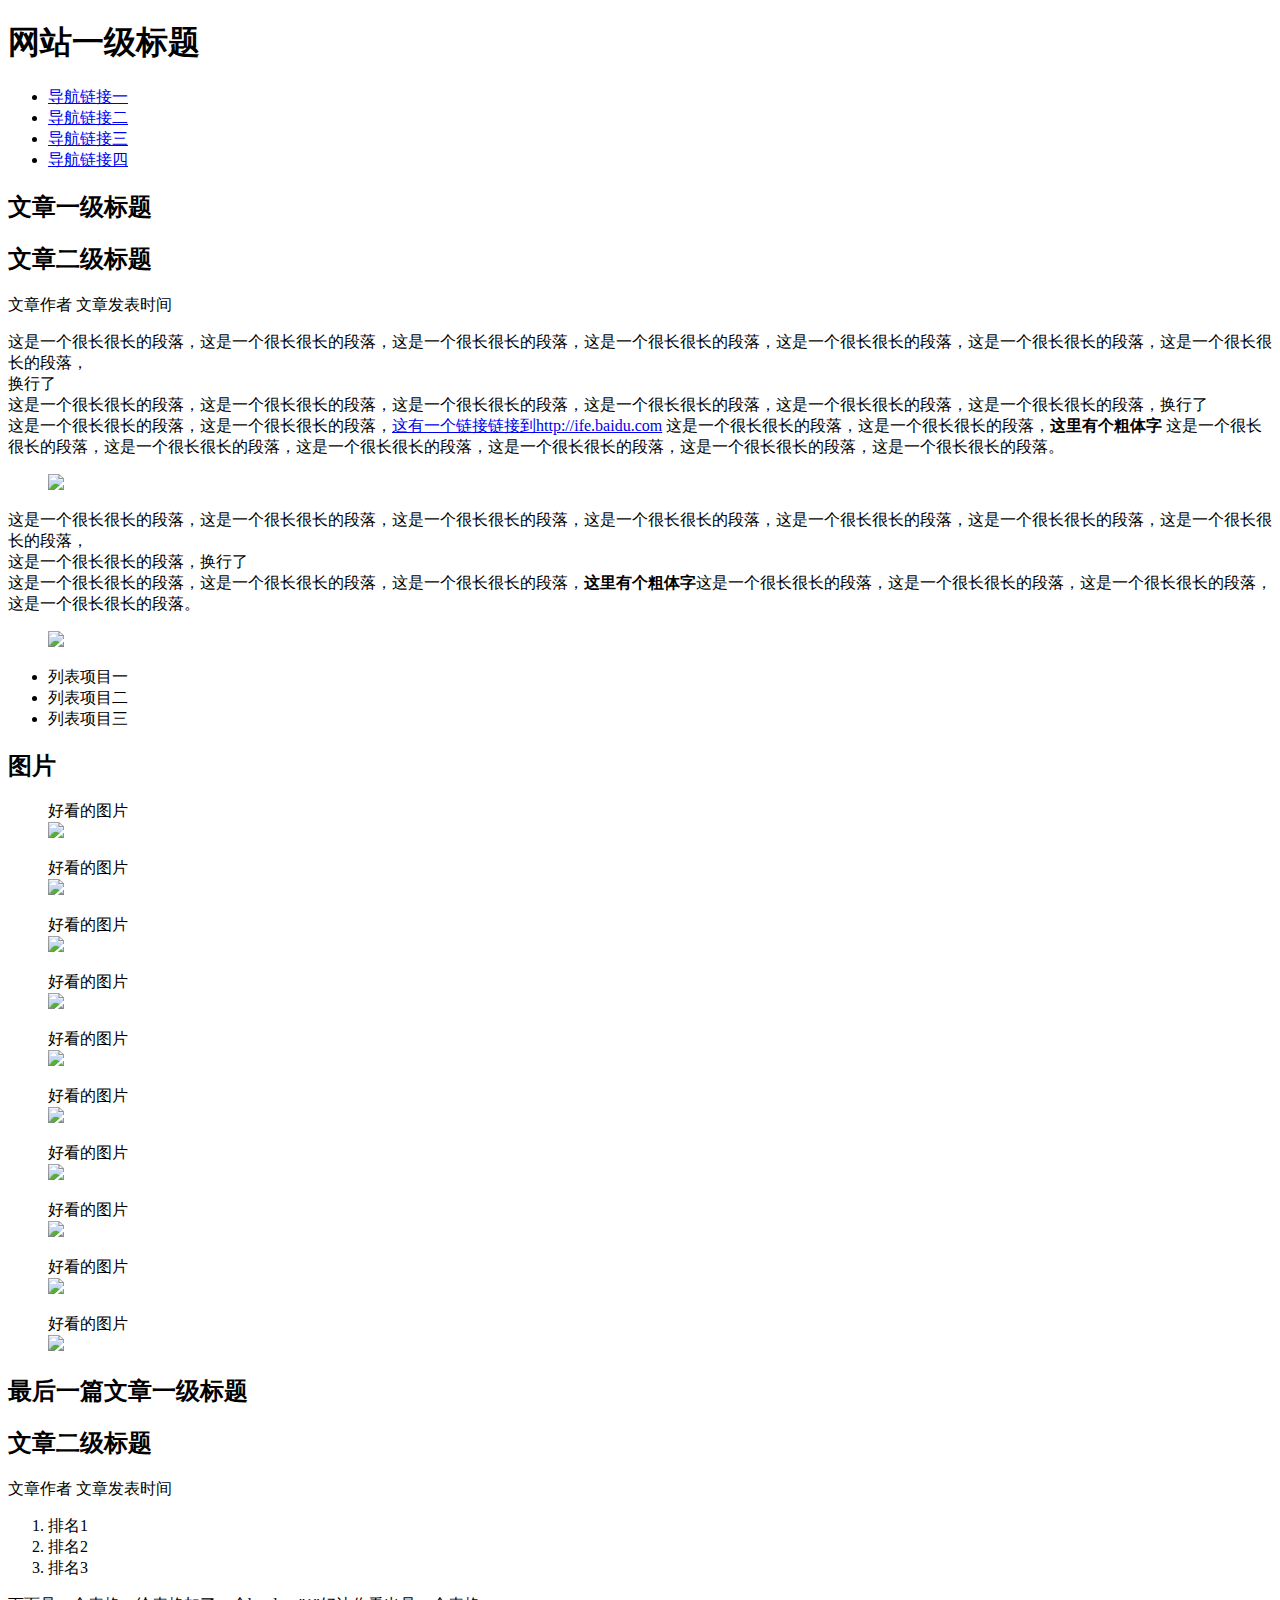
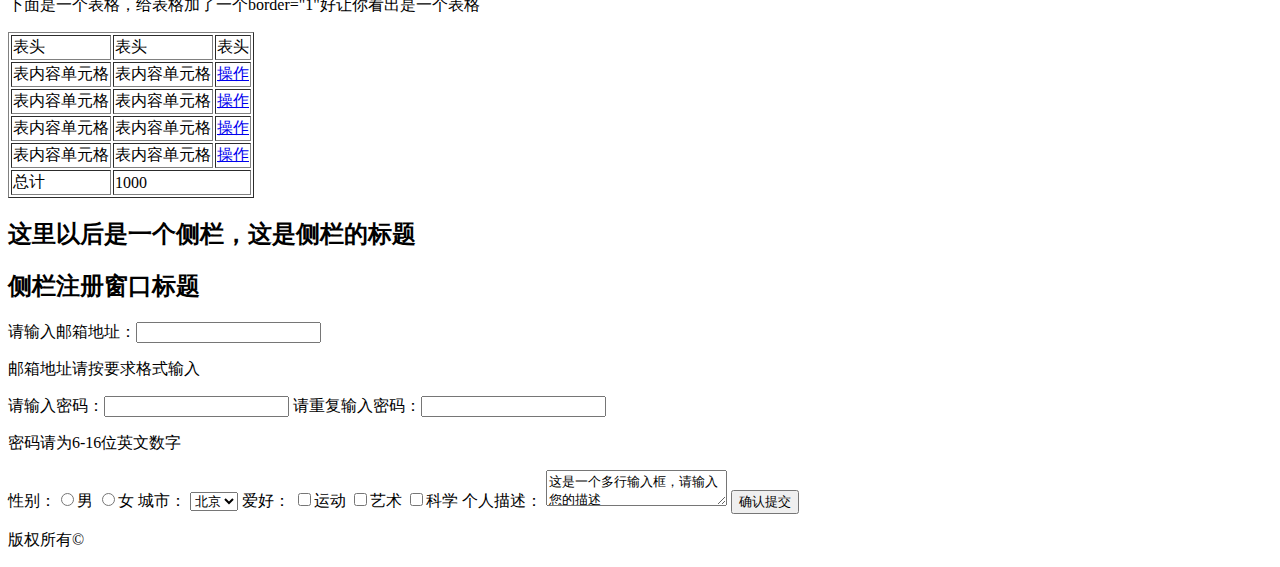
==== task_1.html @ 916b3a2f "task 1" ====
<!DOCTYPE html>
<html>
<head>
    <title>Task_1</title>
</head>
<body>
<h1>网站一级标题</h1>
<ul>
    <li><a href="#">导航链接一</a></li>
    <li><a href="#">导航链接二</a></li>
    <li><a href="#">导航链接三</a></li>
    <li><a href="#">导航链接四</a></li>
</ul>
<h2>文章一级标题</h2>
<h2>文章二级标题</h2>
<p>文章作者 文章发表时间</p>
<p>这是一个很长很长的段落，这是一个很长很长的段落，这是一个很长很长的段落，这是一个很长很长的段落，这是一个很长很长的段落，这是一个很长很长的段落，这是一个很长很长的段落，<br>
    换行了<br>
    这是一个很长很长的段落，这是一个很长很长的段落，这是一个很长很长的段落，这是一个很长很长的段落，这是一个很长很长的段落，这是一个很长很长的段落，换行了<br>
    这是一个很长很长的段落，这是一个很长很长的段落，<a href="http://ife.baidu.com">这有一个链接链接到http://ife.baidu.com</a> 这是一个很长很长的段落，这是一个很长很长的段落，<b>这里有个粗体字</b>
    这是一个很长很长的段落，这是一个很长很长的段落，这是一个很长很长的段落，这是一个很长很长的段落，这是一个很长很长的段落，这是一个很长很长的段落。
</p>
<figure>
    <img src="https://ss0.bdstatic.com/5aV1bjqh_Q23odCf/static/superman/img/logo/bd_logo1_31bdc765.png">
</figure>
<p>这是一个很长很长的段落，这是一个很长很长的段落，这是一个很长很长的段落，这是一个很长很长的段落，这是一个很长很长的段落，这是一个很长很长的段落，这是一个很长很长的段落，<br>
    这是一个很长很长的段落，换行了<br>
    这是一个很长很长的段落，这是一个很长很长的段落，这是一个很长很长的段落，<b>这里有个粗体字</b>这是一个很长很长的段落，这是一个很长很长的段落，这是一个很长很长的段落，这是一个很长很长的段落。</p>
<figure>
    <img src="https://ss0.bdstatic.com/5aV1bjqh_Q23odCf/static/superman/img/logo/bd_logo1_31bdc765.png">
</figure>
<ul>
    <li>列表项目一</li>
    <li>列表项目二</li>
    <li>列表项目三</li>
</ul>
<h2>图片</h2>
<figure>
    <figcaption>好看的图片</figcaption>
    <img src="https://ss0.bdstatic.com/5aV1bjqh_Q23odCf/static/superman/img/logo/bd_logo1_31bdc765.png">
</figure>
<figure>
    <figcaption>好看的图片</figcaption>
    <img src="https://ss0.bdstatic.com/5aV1bjqh_Q23odCf/static/superman/img/logo/bd_logo1_31bdc765.png">
</figure>
<figure>
    <figcaption>好看的图片</figcaption>
    <img src="https://ss0.bdstatic.com/5aV1bjqh_Q23odCf/static/superman/img/logo/bd_logo1_31bdc765.png">
</figure>
<figure>
    <figcaption>好看的图片</figcaption>
    <img src="https://ss0.bdstatic.com/5aV1bjqh_Q23odCf/static/superman/img/logo/bd_logo1_31bdc765.png">
</figure>
<figure>
    <figcaption>好看的图片</figcaption>
    <img src="https://ss0.bdstatic.com/5aV1bjqh_Q23odCf/static/superman/img/logo/bd_logo1_31bdc765.png">
</figure>
<figure>
    <figcaption>好看的图片</figcaption>
    <img src="https://ss0.bdstatic.com/5aV1bjqh_Q23odCf/static/superman/img/logo/bd_logo1_31bdc765.png">
</figure>
<figure>
    <figcaption>好看的图片</figcaption>
    <img src="https://ss0.bdstatic.com/5aV1bjqh_Q23odCf/static/superman/img/logo/bd_logo1_31bdc765.png">
</figure>
<figure>
    <figcaption>好看的图片</figcaption>
    <img src="https://ss0.bdstatic.com/5aV1bjqh_Q23odCf/static/superman/img/logo/bd_logo1_31bdc765.png">
</figure>
<figure>
    <figcaption>好看的图片</figcaption>
    <img src="https://ss0.bdstatic.com/5aV1bjqh_Q23odCf/static/superman/img/logo/bd_logo1_31bdc765.png">
</figure>
<figure>
    <figcaption>好看的图片</figcaption>
    <img src="https://ss0.bdstatic.com/5aV1bjqh_Q23odCf/static/superman/img/logo/bd_logo1_31bdc765.png">
</figure>
<h2>最后一篇文章一级标题</h2>
<h2>文章二级标题</h2>
<p>文章作者 文章发表时间</p>
<ol>
    <li>排名1</li>
    <li>排名2</li>
    <li>排名3</li>
</ol>
<p>下面是一个表格，给表格加了一个border="1"好让你看出是一个表格</p>
<table border="1">
    <tr>
        <td>表头</td>
        <td>表头</td>
        <td>表头</td>
    </tr>
    <tr>
        <td>表内容单元格</td>
        <td>表内容单元格</td>
        <td><a href="#">操作</a></td>
    </tr>
    <tr>
        <td>表内容单元格</td>
        <td>表内容单元格</td>
        <td><a href="#">操作</a></td>
    </tr>
    <tr>
        <td>表内容单元格</td>
        <td>表内容单元格</td>
        <td><a href="#">操作</a></td>
    </tr>
    <tr>
        <td>表内容单元格</td>
        <td>表内容单元格</td>
        <td><a href="#">操作</a></td>
    </tr>
    <tr>
        <td>总计</td>
        <td colspan="2">1000</td>
    </tr>
</table>

<h2>这里以后是一个侧栏，这是侧栏的标题</h2>
<h2>侧栏注册窗口标题</h2>
<form>
    请输入邮箱地址：<input type="text" name="email"/><br>
    <p>邮箱地址请按要求格式输入</p>
    请输入密码：<input type="password" name="password"/> 请重复输入密码：<input type="password" name="password2"/> <br>
    <p>密码请为6-16位英文数字</p>
    性别：<input type="radio" name="sex" value="male"/>男 <input type="radio" name="sex" value="female"/>女
    城市：
    <select name="city">
        <option value="beijing">北京</option>
        <option value="shanghai">上海</option>
        <option value="hangzhou">杭州</option>
        <option value="guangzhou">广州</option>
    </select>
    爱好：
    <input type="checkbox" name="sport"/>运动
    <input type="checkbox" name="art"/>艺术
    <input type="checkbox" name="science"/>科学
    个人描述：
    <textarea>这是一个多行输入框，请输入您的描述</textarea>
    <input type="submit" value="确认提交">
</form>
</body>
<footer>
    <p>版权所有&copy</p>
</footer>
</html>
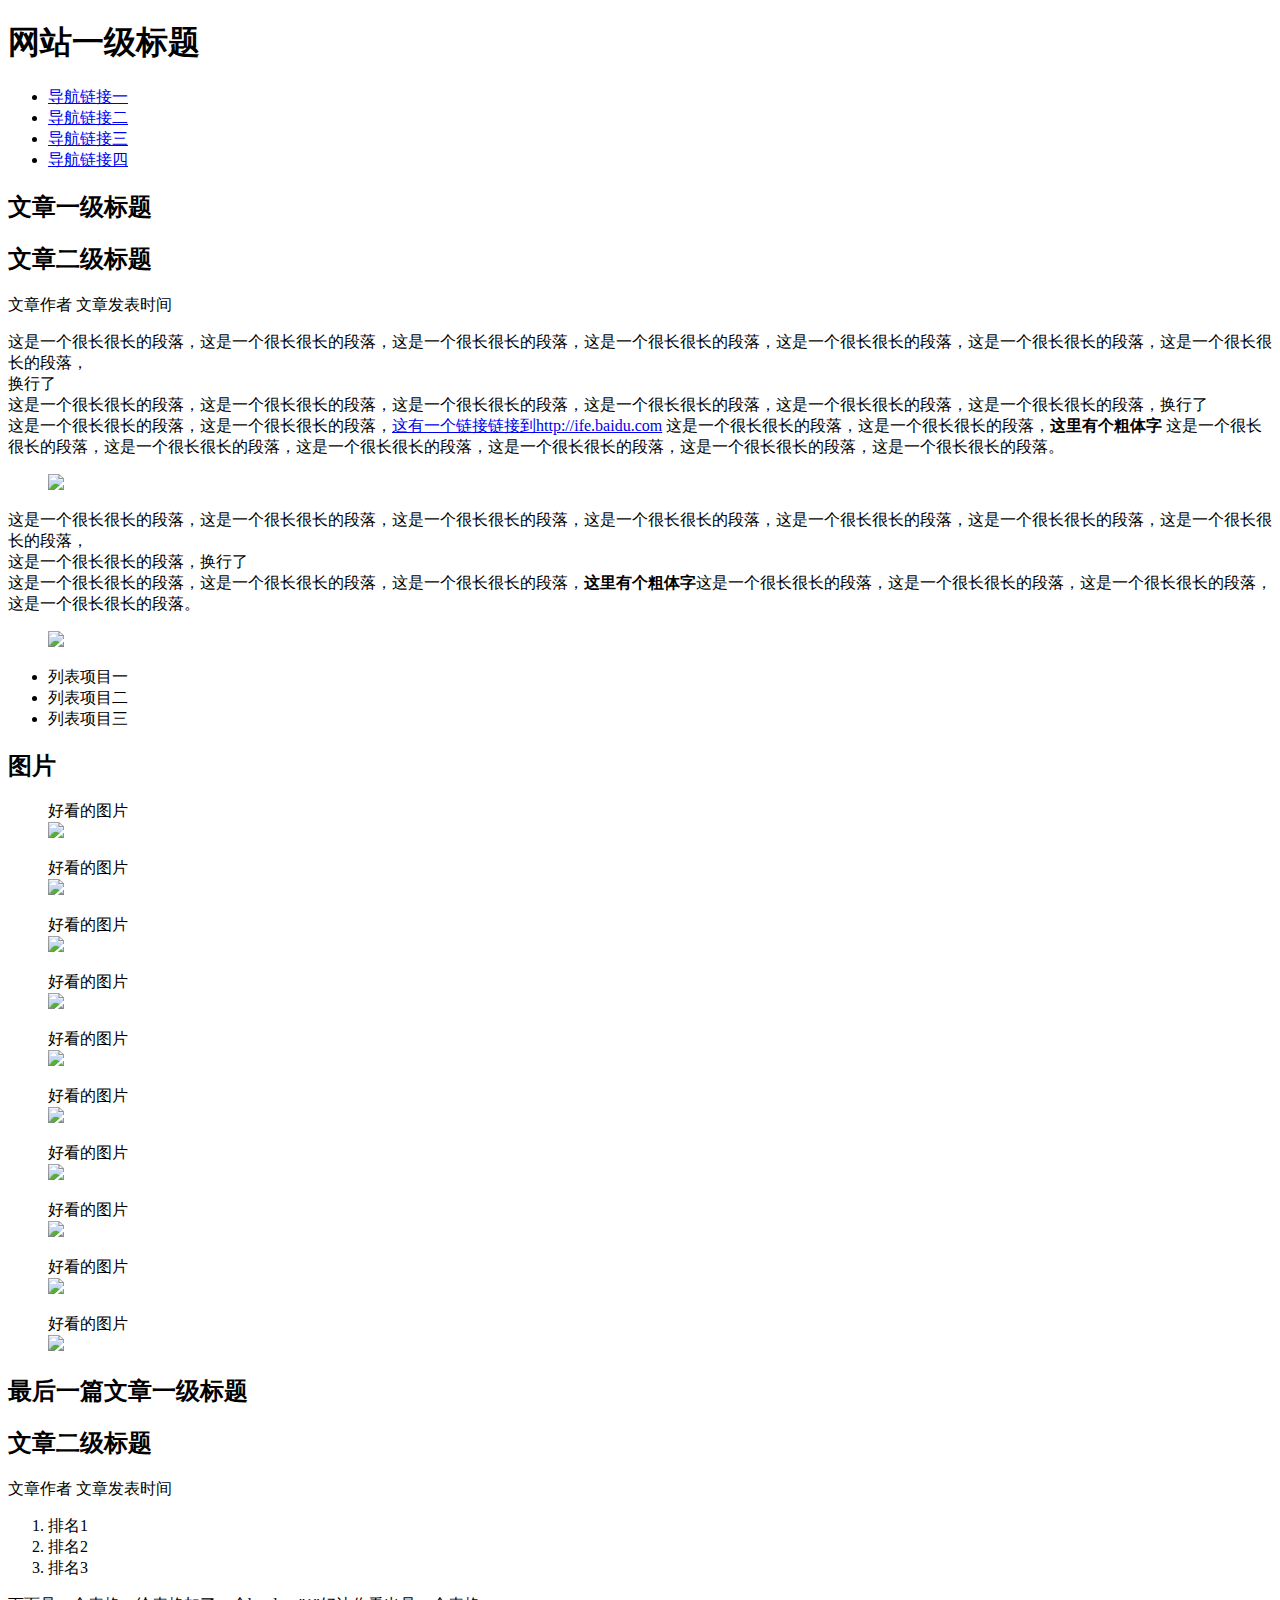
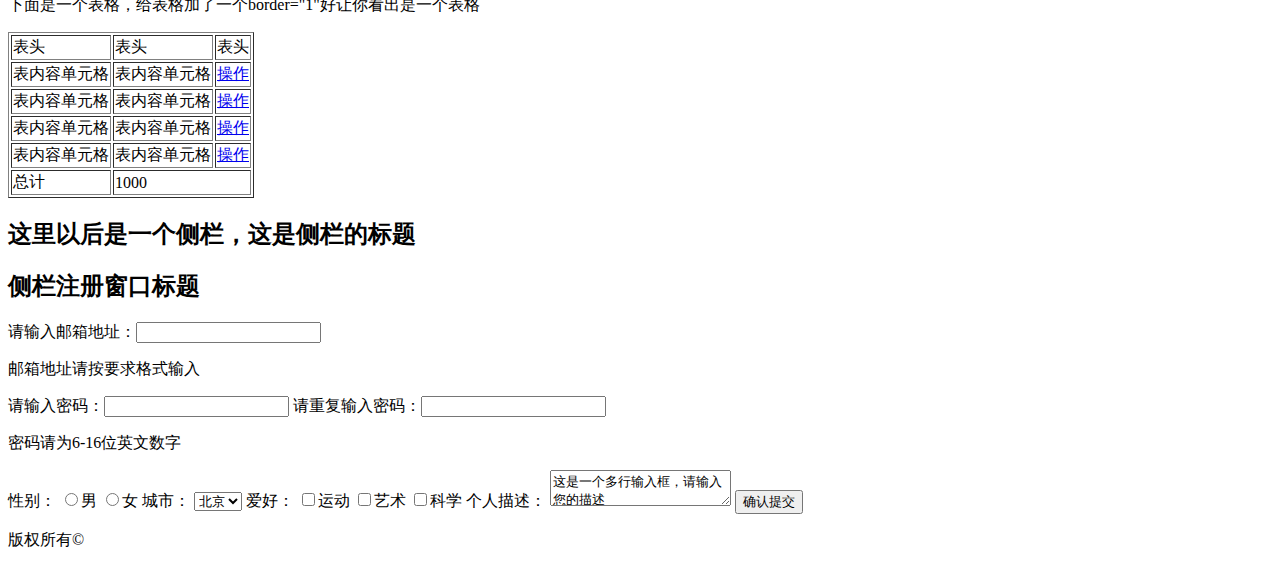
==== commit e833a8de: "task_1 task_2 update" ====
--- a/task_1.html
+++ b/task_1.html
@@ -119,25 +119,30 @@
 <h2>这里以后是一个侧栏，这是侧栏的标题</h2>
 <h2>侧栏注册窗口标题</h2>
 <form>
-    请输入邮箱地址：<input type="text" name="email"/><br>
+    <label for="email">请输入邮箱地址：<input id="email" type="text" name="email"/><br></label>
     <p>邮箱地址请按要求格式输入</p>
-    请输入密码：<input type="password" name="password"/> 请重复输入密码：<input type="password" name="password2"/> <br>
+    <label for="password">请输入密码：<input id="password" type="password" name="password"/></label>
+    <label for="repeat-password">请重复输入密码：<input id="repeat-password" type="password" name="password2"/> <br></label>
     <p>密码请为6-16位英文数字</p>
-    性别：<input type="radio" name="sex" value="male"/>男 <input type="radio" name="sex" value="female"/>女
+    性别：
+    <label for="man"> <input id="man" type="radio" name="sex" value="male"/>男</label>
+    <label for="woman"><input id="woman" type="radio" name="sex" value="female"/>女</label>
     城市：
-    <select name="city">
-        <option value="beijing">北京</option>
-        <option value="shanghai">上海</option>
-        <option value="hangzhou">杭州</option>
-        <option value="guangzhou">广州</option>
-    </select>
+    <label for="city">
+        <select name="city" id="city">
+            <option value="beijing">北京</option>
+            <option value="shanghai">上海</option>
+            <option value="hangzhou">杭州</option>
+            <option value="guangzhou">广州</option>
+        </select>
+    </label>
     爱好：
-    <input type="checkbox" name="sport"/>运动
-    <input type="checkbox" name="art"/>艺术
-    <input type="checkbox" name="science"/>科学
+    <label for="sport"><input id="sport" type="checkbox" name="sport"/>运动</label>
+    <label for="sport"><input type="checkbox" name="art"/>艺术</label>
+    <label for="sport"><input type="checkbox" name="science"/>科学</label>
     个人描述：
-    <textarea>这是一个多行输入框，请输入您的描述</textarea>
-    <input type="submit" value="确认提交">
+    <label for="textarea"><textarea id="textarea">这是一个多行输入框，请输入您的描述</textarea></label>
+    <label for="submit"><input id="submit" type="submit" value="确认提交"></label>
 </form>
 </body>
 <footer>
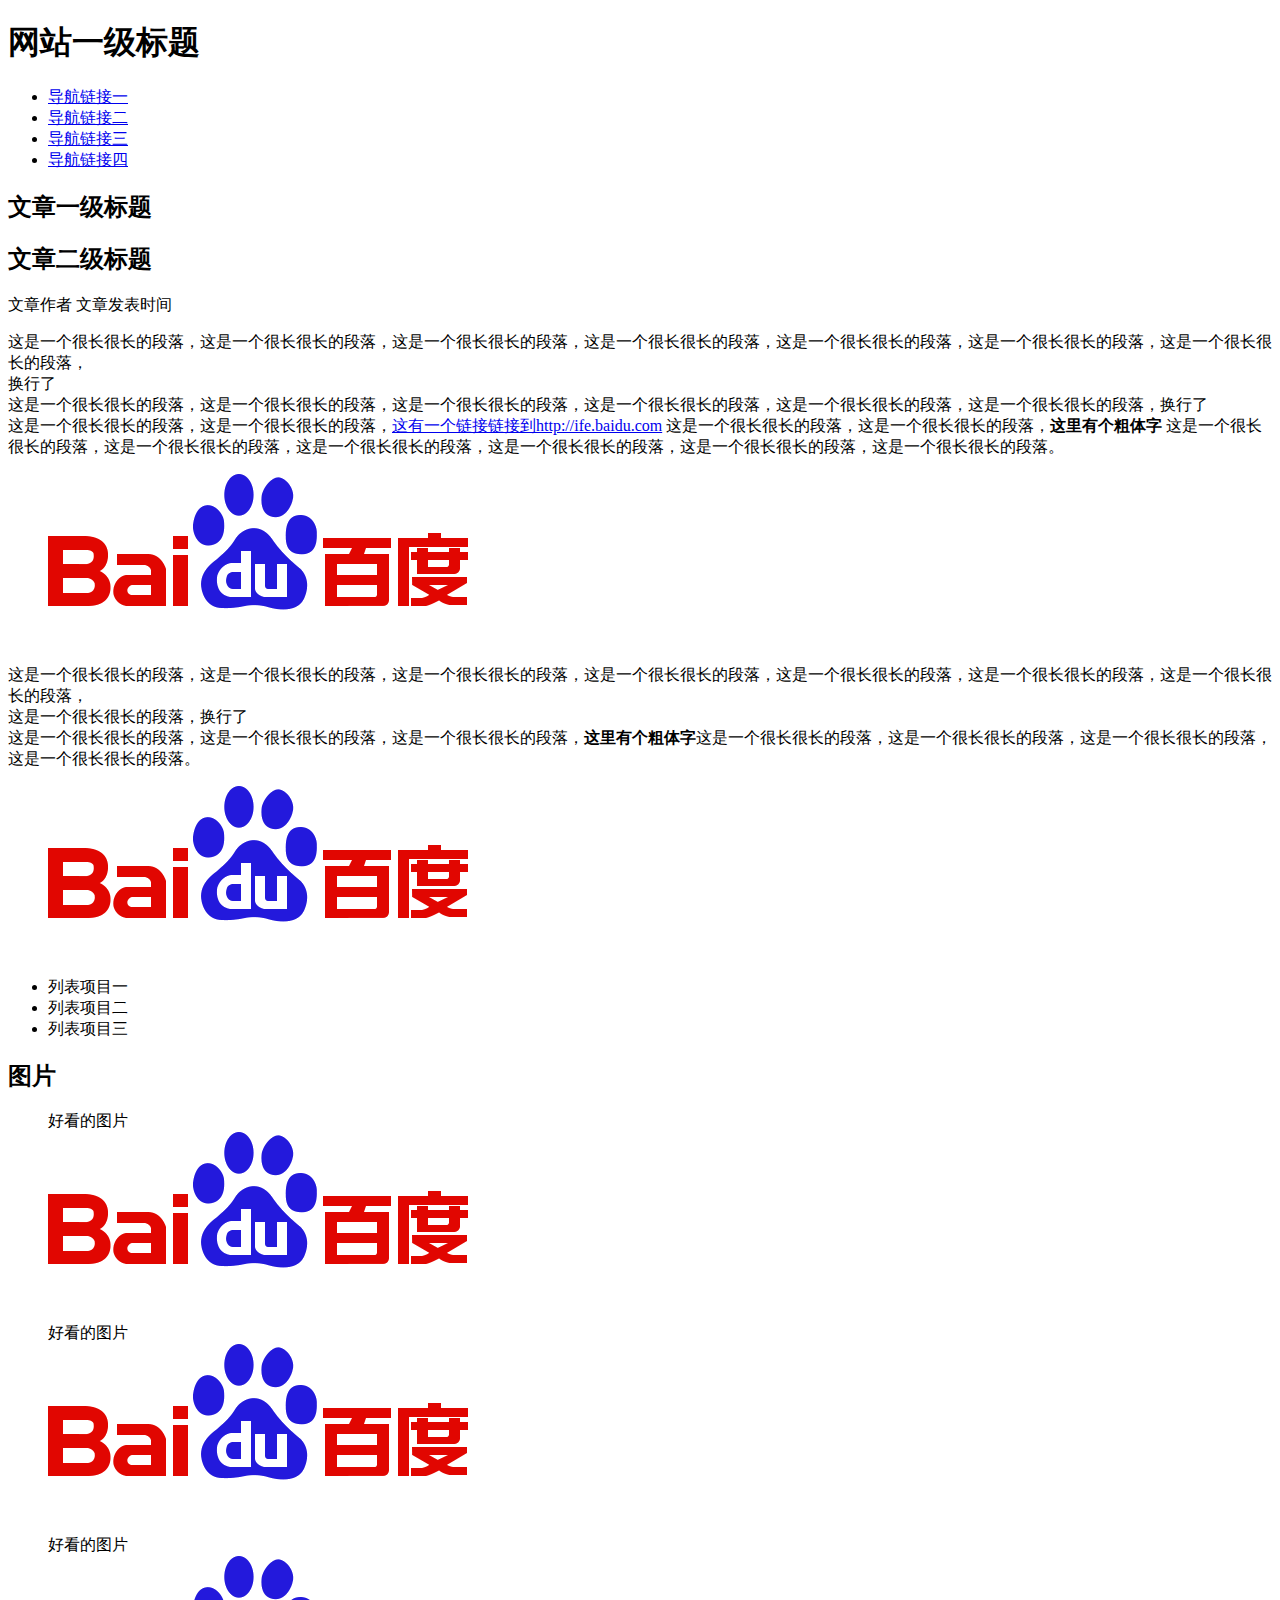
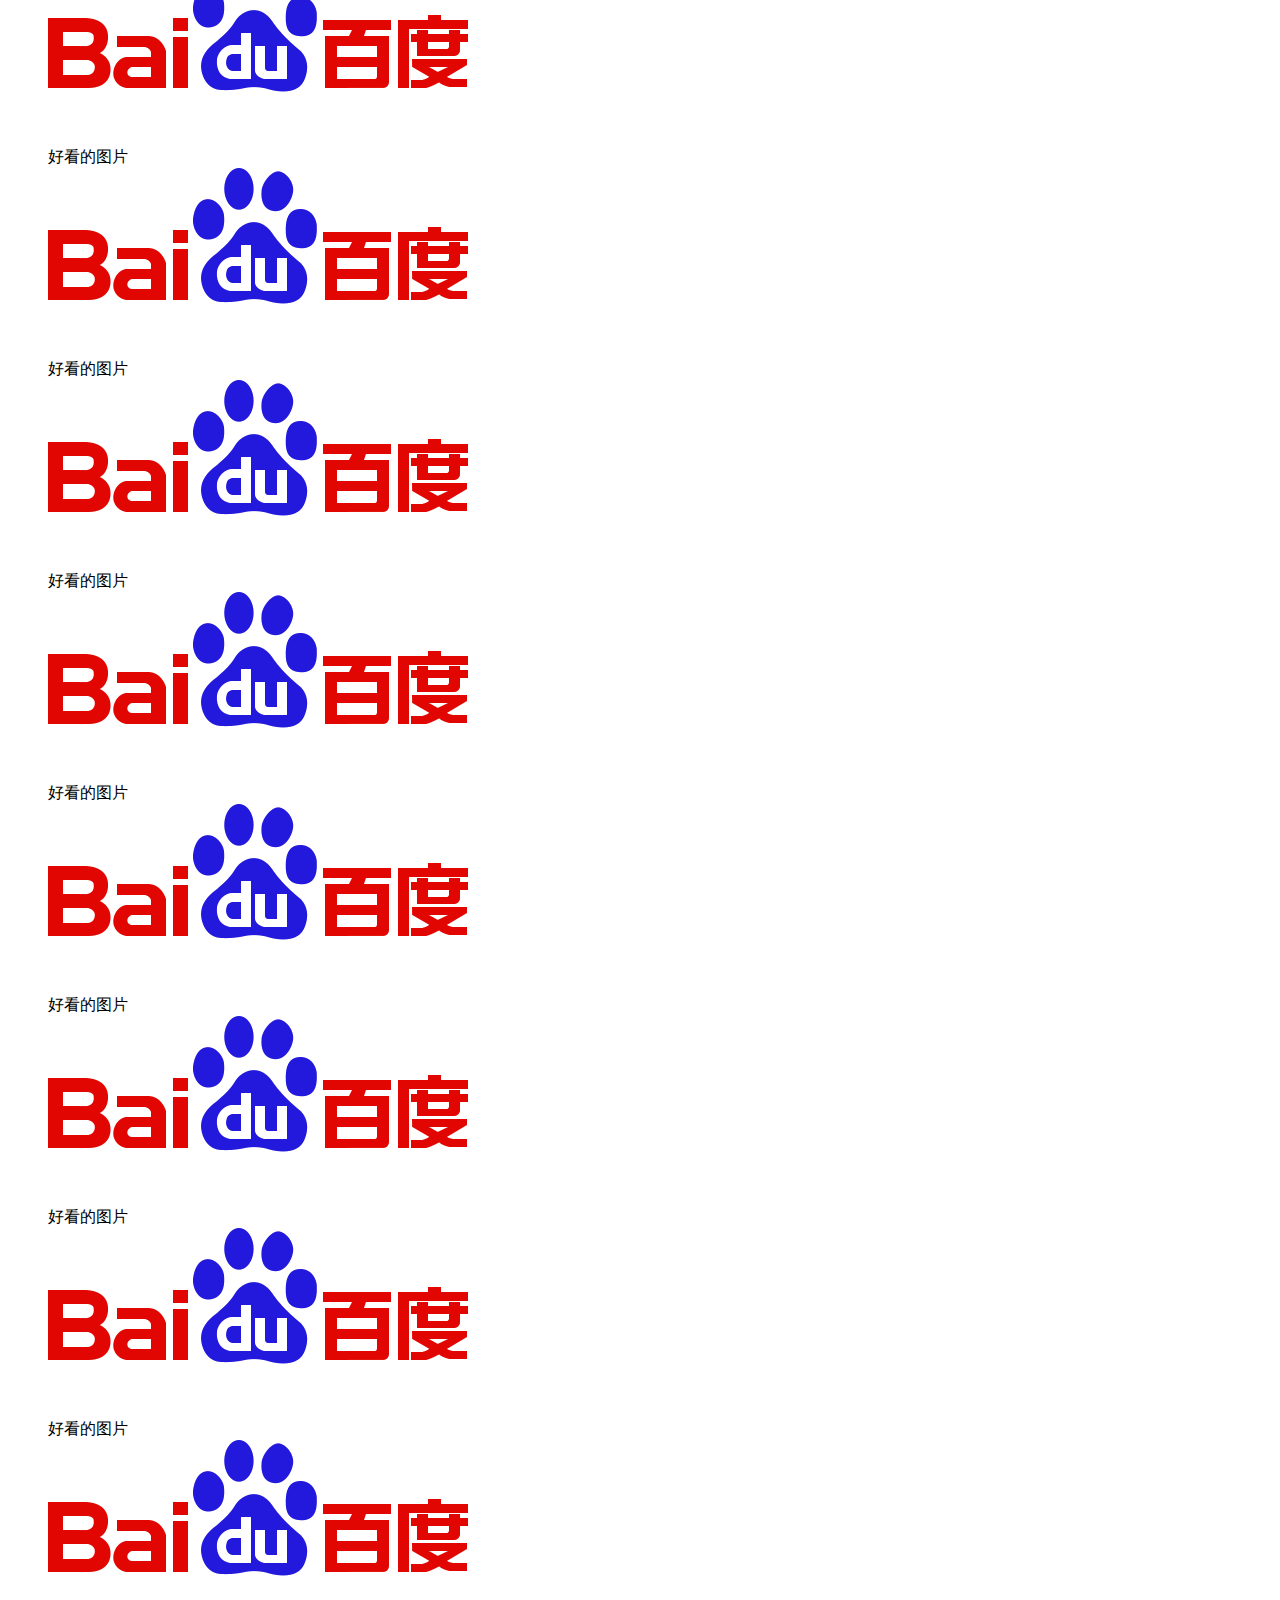
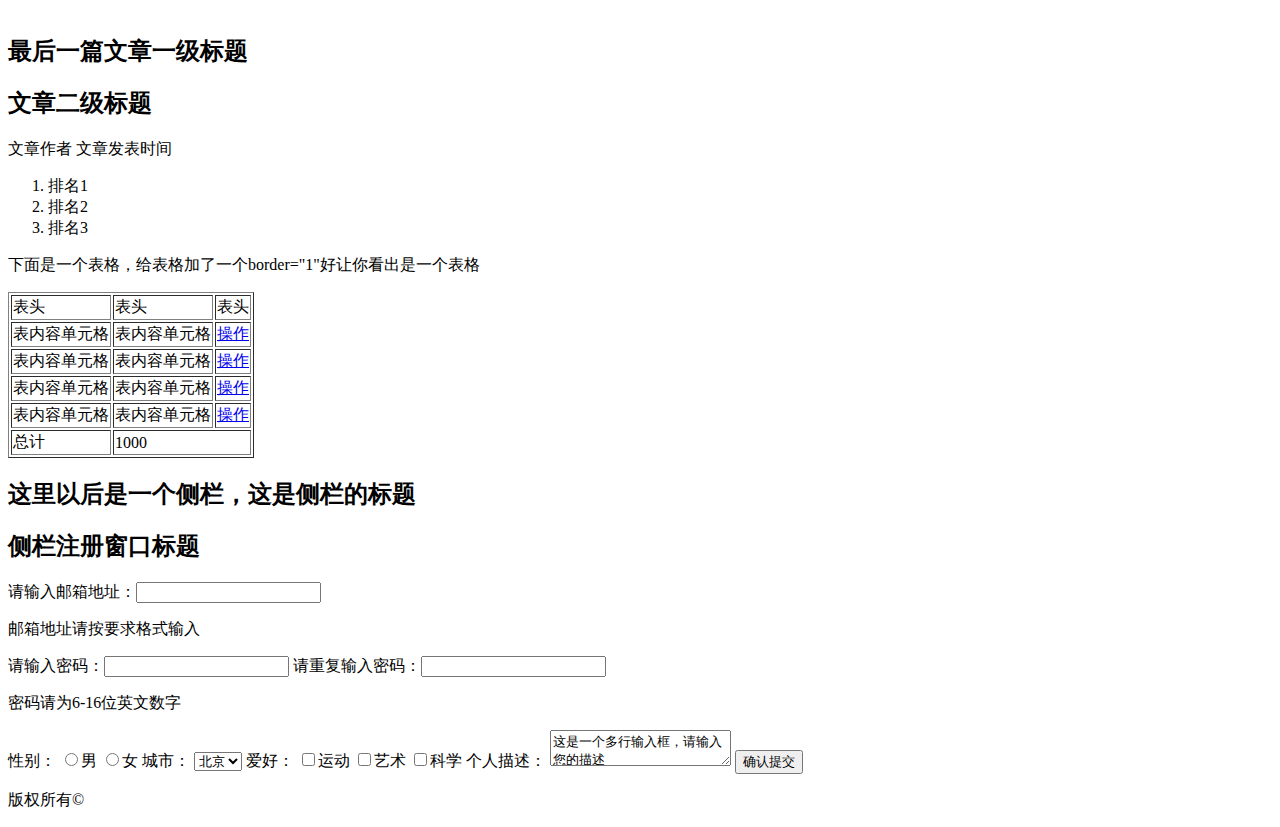
==== commit 2f964532: "task_2 finished" ====
--- a/task_1.html
+++ b/task_1.html
@@ -21,13 +21,13 @@
     这是一个很长很长的段落，这是一个很长很长的段落，这是一个很长很长的段落，这是一个很长很长的段落，这是一个很长很长的段落，这是一个很长很长的段落。
 </p>
 <figure>
-    <img src="https://ss0.bdstatic.com/5aV1bjqh_Q23odCf/static/superman/img/logo/bd_logo1_31bdc765.png">
+    <img src="images/baidu_logo.png">
 </figure>
 <p>这是一个很长很长的段落，这是一个很长很长的段落，这是一个很长很长的段落，这是一个很长很长的段落，这是一个很长很长的段落，这是一个很长很长的段落，这是一个很长很长的段落，<br>
     这是一个很长很长的段落，换行了<br>
     这是一个很长很长的段落，这是一个很长很长的段落，这是一个很长很长的段落，<b>这里有个粗体字</b>这是一个很长很长的段落，这是一个很长很长的段落，这是一个很长很长的段落，这是一个很长很长的段落。</p>
 <figure>
-    <img src="https://ss0.bdstatic.com/5aV1bjqh_Q23odCf/static/superman/img/logo/bd_logo1_31bdc765.png">
+    <img src="images/baidu_logo.png">
 </figure>
 <ul>
     <li>列表项目一</li>
@@ -37,43 +37,43 @@
 <h2>图片</h2>
 <figure>
     <figcaption>好看的图片</figcaption>
-    <img src="https://ss0.bdstatic.com/5aV1bjqh_Q23odCf/static/superman/img/logo/bd_logo1_31bdc765.png">
+    <img src="images/baidu_logo.png">
 </figure>
 <figure>
     <figcaption>好看的图片</figcaption>
-    <img src="https://ss0.bdstatic.com/5aV1bjqh_Q23odCf/static/superman/img/logo/bd_logo1_31bdc765.png">
+    <img src="images/baidu_logo.png">
 </figure>
 <figure>
     <figcaption>好看的图片</figcaption>
-    <img src="https://ss0.bdstatic.com/5aV1bjqh_Q23odCf/static/superman/img/logo/bd_logo1_31bdc765.png">
+    <img src="images/baidu_logo.png">
 </figure>
 <figure>
     <figcaption>好看的图片</figcaption>
-    <img src="https://ss0.bdstatic.com/5aV1bjqh_Q23odCf/static/superman/img/logo/bd_logo1_31bdc765.png">
+    <img src="images/baidu_logo.png">
 </figure>
 <figure>
     <figcaption>好看的图片</figcaption>
-    <img src="https://ss0.bdstatic.com/5aV1bjqh_Q23odCf/static/superman/img/logo/bd_logo1_31bdc765.png">
+    <img src="images/baidu_logo.png">
 </figure>
 <figure>
     <figcaption>好看的图片</figcaption>
-    <img src="https://ss0.bdstatic.com/5aV1bjqh_Q23odCf/static/superman/img/logo/bd_logo1_31bdc765.png">
+    <img src="images/baidu_logo.png">
 </figure>
 <figure>
     <figcaption>好看的图片</figcaption>
-    <img src="https://ss0.bdstatic.com/5aV1bjqh_Q23odCf/static/superman/img/logo/bd_logo1_31bdc765.png">
+    <img src="images/baidu_logo.png">
 </figure>
 <figure>
     <figcaption>好看的图片</figcaption>
-    <img src="https://ss0.bdstatic.com/5aV1bjqh_Q23odCf/static/superman/img/logo/bd_logo1_31bdc765.png">
+    <img src="images/baidu_logo.png">
 </figure>
 <figure>
     <figcaption>好看的图片</figcaption>
-    <img src="https://ss0.bdstatic.com/5aV1bjqh_Q23odCf/static/superman/img/logo/bd_logo1_31bdc765.png">
+    <img src="images/baidu_logo.png">
 </figure>
 <figure>
     <figcaption>好看的图片</figcaption>
-    <img src="https://ss0.bdstatic.com/5aV1bjqh_Q23odCf/static/superman/img/logo/bd_logo1_31bdc765.png">
+    <img src="images/baidu_logo.png">
 </figure>
 <h2>最后一篇文章一级标题</h2>
 <h2>文章二级标题</h2>
